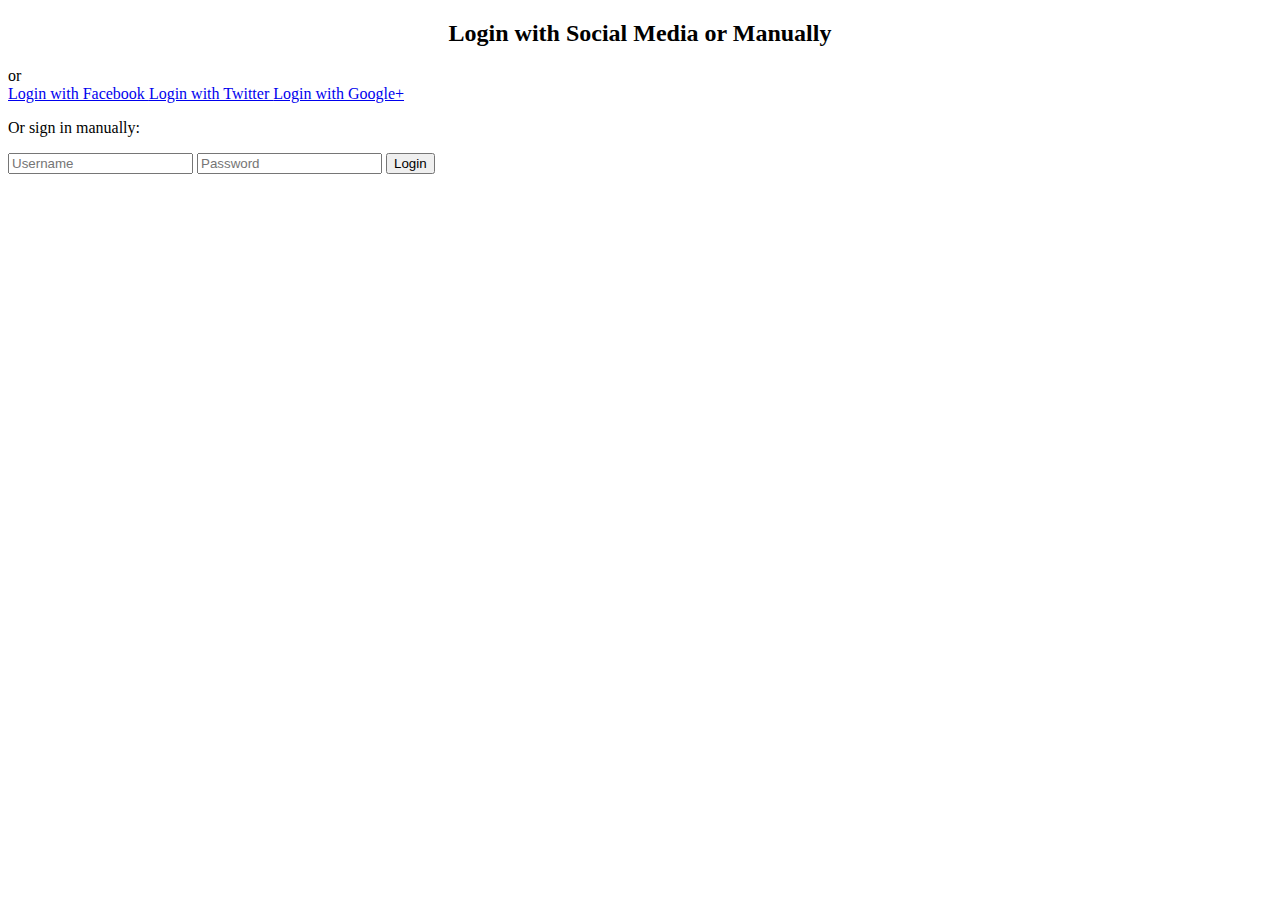
==== login.html @ bbe23eb3 "Nome da versão" ====
<!DOCTYPE html>
<html lang="en">

<head>
	<meta charset="UTF-8">
	<meta http-equiv="X-UA-Compatible" content="IE=edge">
	<meta name="viewport" content="width=device-width, initial-scale=1.0">
	<title>Document</title>
</head>

<body>
	<div class="container">
		<form action="/action_page.php">
			<div class="row">
				<h2 style="text-align:center">Login with Social Media or Manually</h2>
				<div class="vl">
					<span class="vl-innertext">or</span>
				</div>

				<div class="col">
					<a href="#" class="fb btn">
						<i class="fa fa-facebook fa-fw"></i> Login with Facebook
					</a>
					<a href="#" class="twitter btn">
						<i class="fa fa-twitter fa-fw"></i> Login with Twitter
					</a>
					<a href="#" class="google btn"><i class="fa fa-google fa-fw">
						</i> Login with Google+
					</a>
				</div>

				<div class="col">
					<div class="hide-md-lg">
						<p>Or sign in manually:</p>
					</div>

					<input type="text" name="username" placeholder="Username" required>
					<input type="password" name="password" placeholder="Password" required>
					<input type="submit" value="Login">
				</div>

			</div>
		</form>
	</div>

	<div class="bottom-container">
		<div class="row">
			<div class="col">
				<a href="#" style="color:white" class="btn">Sign up</a>
			</div>
			<div class="col">
				<a href="#" style="color:white" class="btn">Forgot password?</a>
			</div>
		</div>
	</div>

</body>

</html>
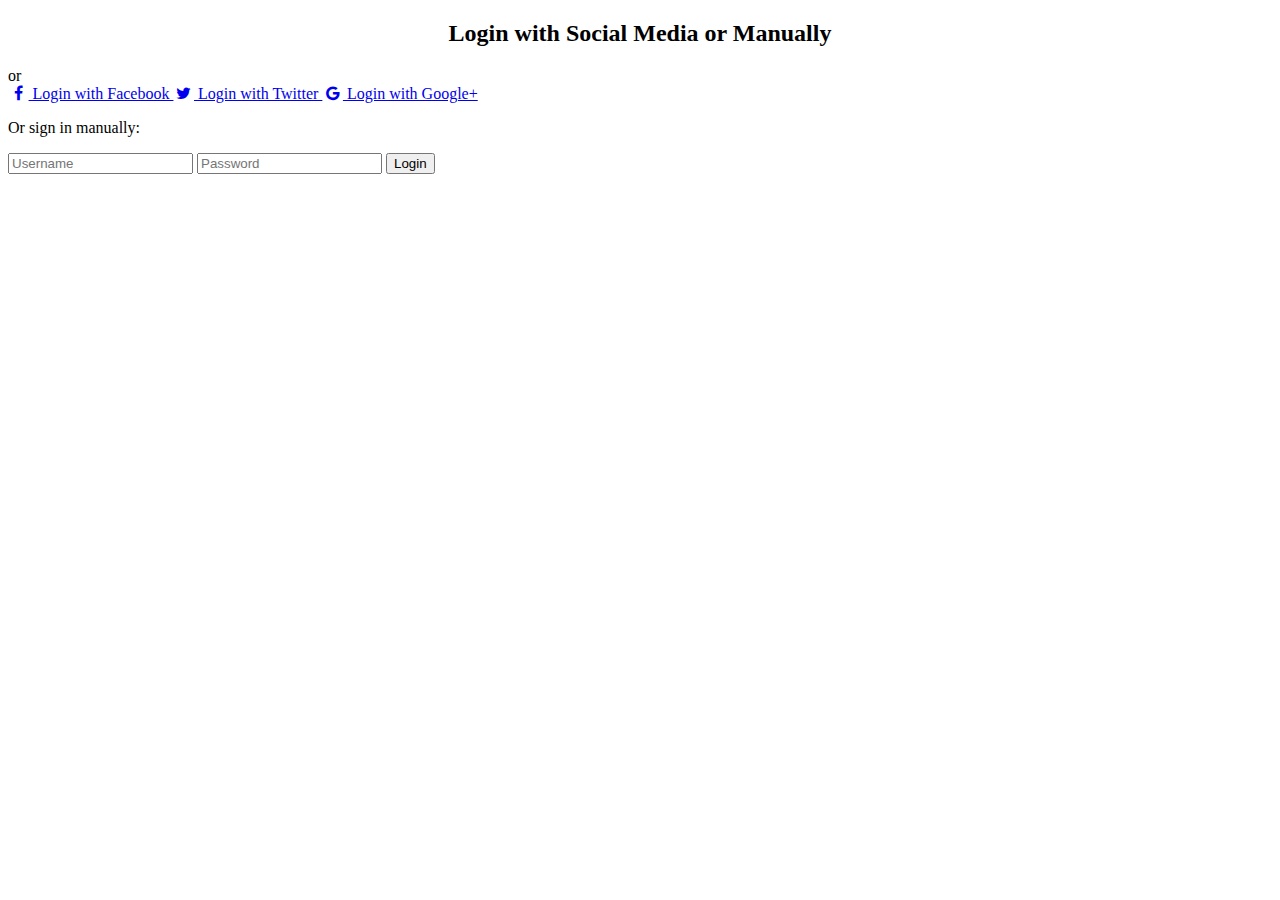
==== commit 8387942a: "sei la" ====
--- a/login.html
+++ b/login.html
@@ -5,11 +5,13 @@
 	<meta charset="UTF-8">
 	<meta http-equiv="X-UA-Compatible" content="IE=edge">
 	<meta name="viewport" content="width=device-width, initial-scale=1.0">
+	<link rel="stylesheet" href="https://cdnjs.cloudflare.com/ajax/libs/font-awesome/4.7.0/css/font-awesome.min.css">
 	<title>Document</title>
 </head>
 
 <body>
 	<div class="container">
+		<link rel="stylesheet" href="../DS_PJFisioterapia/projeto fisioterapia copia/CSS/form.css">
 		<form action="/action_page.php">
 			<div class="row">
 				<h2 style="text-align:center">Login with Social Media or Manually</h2>
